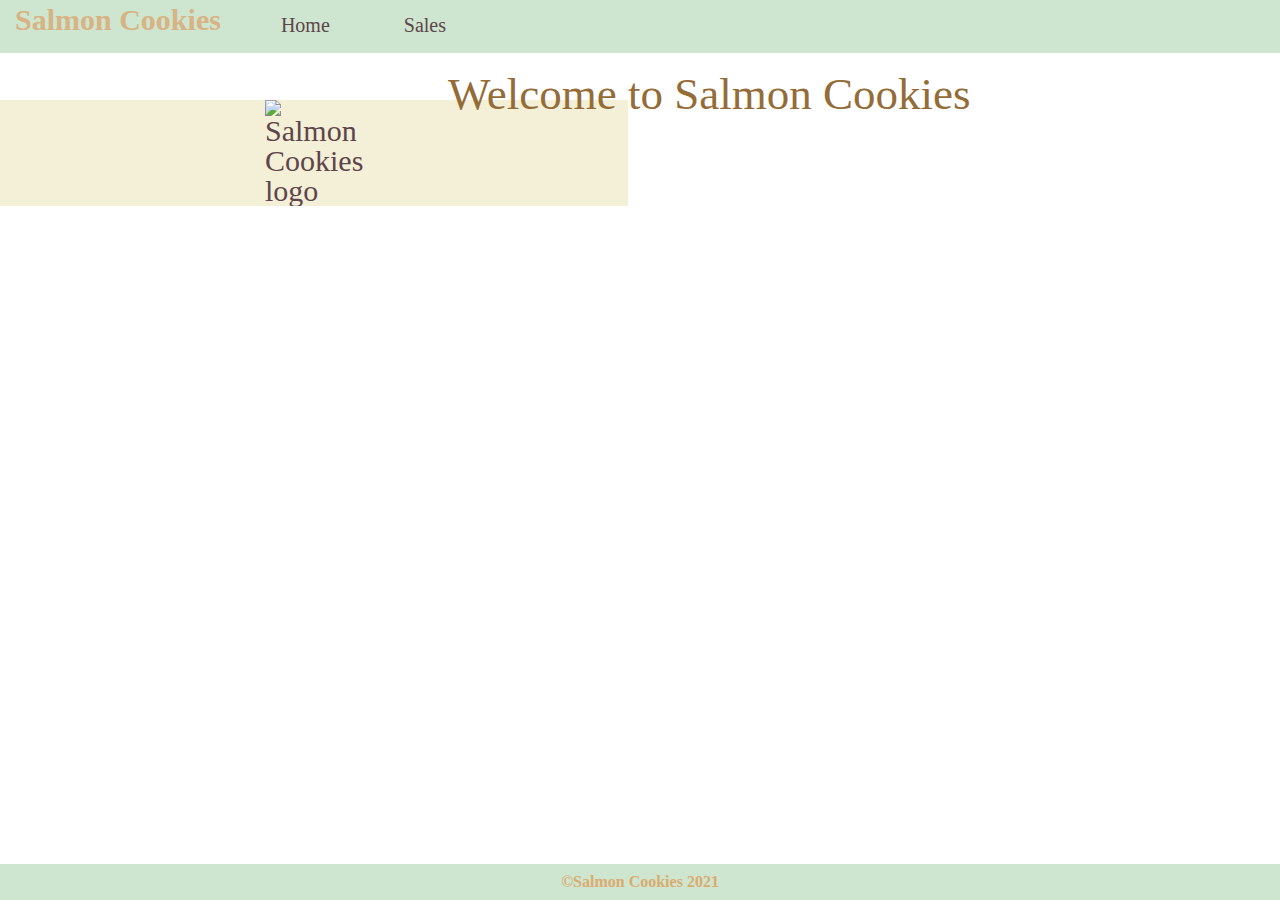
==== index.html @ adc1b5b7 "editing home page" ====
<!DOCTYPE html>
<html lang="en">
<head>
    <meta charset="UTF-8">
    <meta http-equiv="X-UA-Compatible" content="IE=edge">
    <meta name="viewport" content="width=device-width, initial-scale=1.0">
    <title>Salmon Cookies-Sales Data</title>
    <link rel="stylesheet" href="css/reset.css">
    <link rel="stylesheet" href="css/style.css">
    
</head>
<body>
    <header>
        <h1>
            Salmon Cookies 
        </h1>
        <nav>
            <ul>
                <li><a href="index.html">Home</a></li>
                <li><a href="pages/sales.html">Sales</a></li>
                
            </ul>
        </nav>
    </header>
    <main>
        <h2 id="welcome">Welcome to Salmon Cookies  </h2>
        <img src="https://codefellows.github.io/code-201-guide/curriculum/class-06/lab/assets/salmon.png" alt="Salmon Cookies logo" >

    
    </main>

    <footer>
       <p> &copy;Salmon Cookies 2021 </p> 
    </footer>
    <script src="JS/app.js"></script>
    
</body>
</html>
---- css/style.css ----
* {
    box-sizing: border-box;
}


header{
    background-color: #CEE5D0;
    position: fixed;
    top: 0%;
    width: 100%;
    padding: 5px;

    

}

header h1 {
    color: #D8B384;
    font-weight: bold;
    font-size: 30px;
    float: left;
    margin-left: 10px;
    
    

}
header nav ul li {
    display: inline-block;
    margin-left: 50px;
    padding: 10px;

}
header nav ul li:hover{
    background-color: #F3F0D7;
}

header nav ul li a {
    text-decoration: none;
    color: #5E454B ;
    font-size: 20px;
    float: right;

}

header nav ul {
    margin-left: 150px;
}

main  {
    margin-top: 100px;
    color: #5E454B;
    margin-right: 750px;
    font-size: 30px;
}

main h2 {
    font-size: 45px;
    margin-left: 40px;
}
main h3{
    font-size: 35px;
    margin-left: 40px;
    margin-top: 25px;
}
#data ul li {
    list-style:disc;
    font-size: 25px;
    margin-left: 60px;
}
#data li {
    list-style:disc;
    font-size: 25px;
    margin-left: 40px;
}

#data2 ul li {
    list-style:disc;
    font-size: 25px;
    margin-left: 60px;
}
#data2 li {
    list-style:disc;
    font-size: 25px;
    margin-left: 40px;
}
#data3 ul li {
    list-style:disc;
    font-size: 25px;
    margin-left: 60px;
}
#data3 li {
    list-style:disc;
    font-size: 25px;
    margin-left: 40px;
}
#data4 ul li {
    list-style:disc;
    font-size: 25px;
    margin-left: 60px;
}
#data4 li {
    list-style:disc;
    font-size: 25px;
    margin-left: 40px;
}
#data5 ul li {
    list-style:disc;
    font-size: 25px;
    margin-left: 60px;
}
#data5 li {
    list-style:disc;
    font-size: 25px;
    margin-left: 40px;
    
}
#data5 {
    margin-bottom: 55px;
}

footer p {
    position: fixed;
    bottom: 0%;
    width: 100%;
    text-align: center;
    background-color: #CEE5D0;
    color: #dbac6f;
    padding: 10px;
    font-weight: bold;
}


/* home css */

 main img {
    
    background-color: #F3F0D7;
    padding-left: 50%;
    padding-right: 50%;
    
}

#welcome {
    position: absolute;
    margin-left: 35%;
    color: rgb(148, 108, 56);
    top: 8%;

}
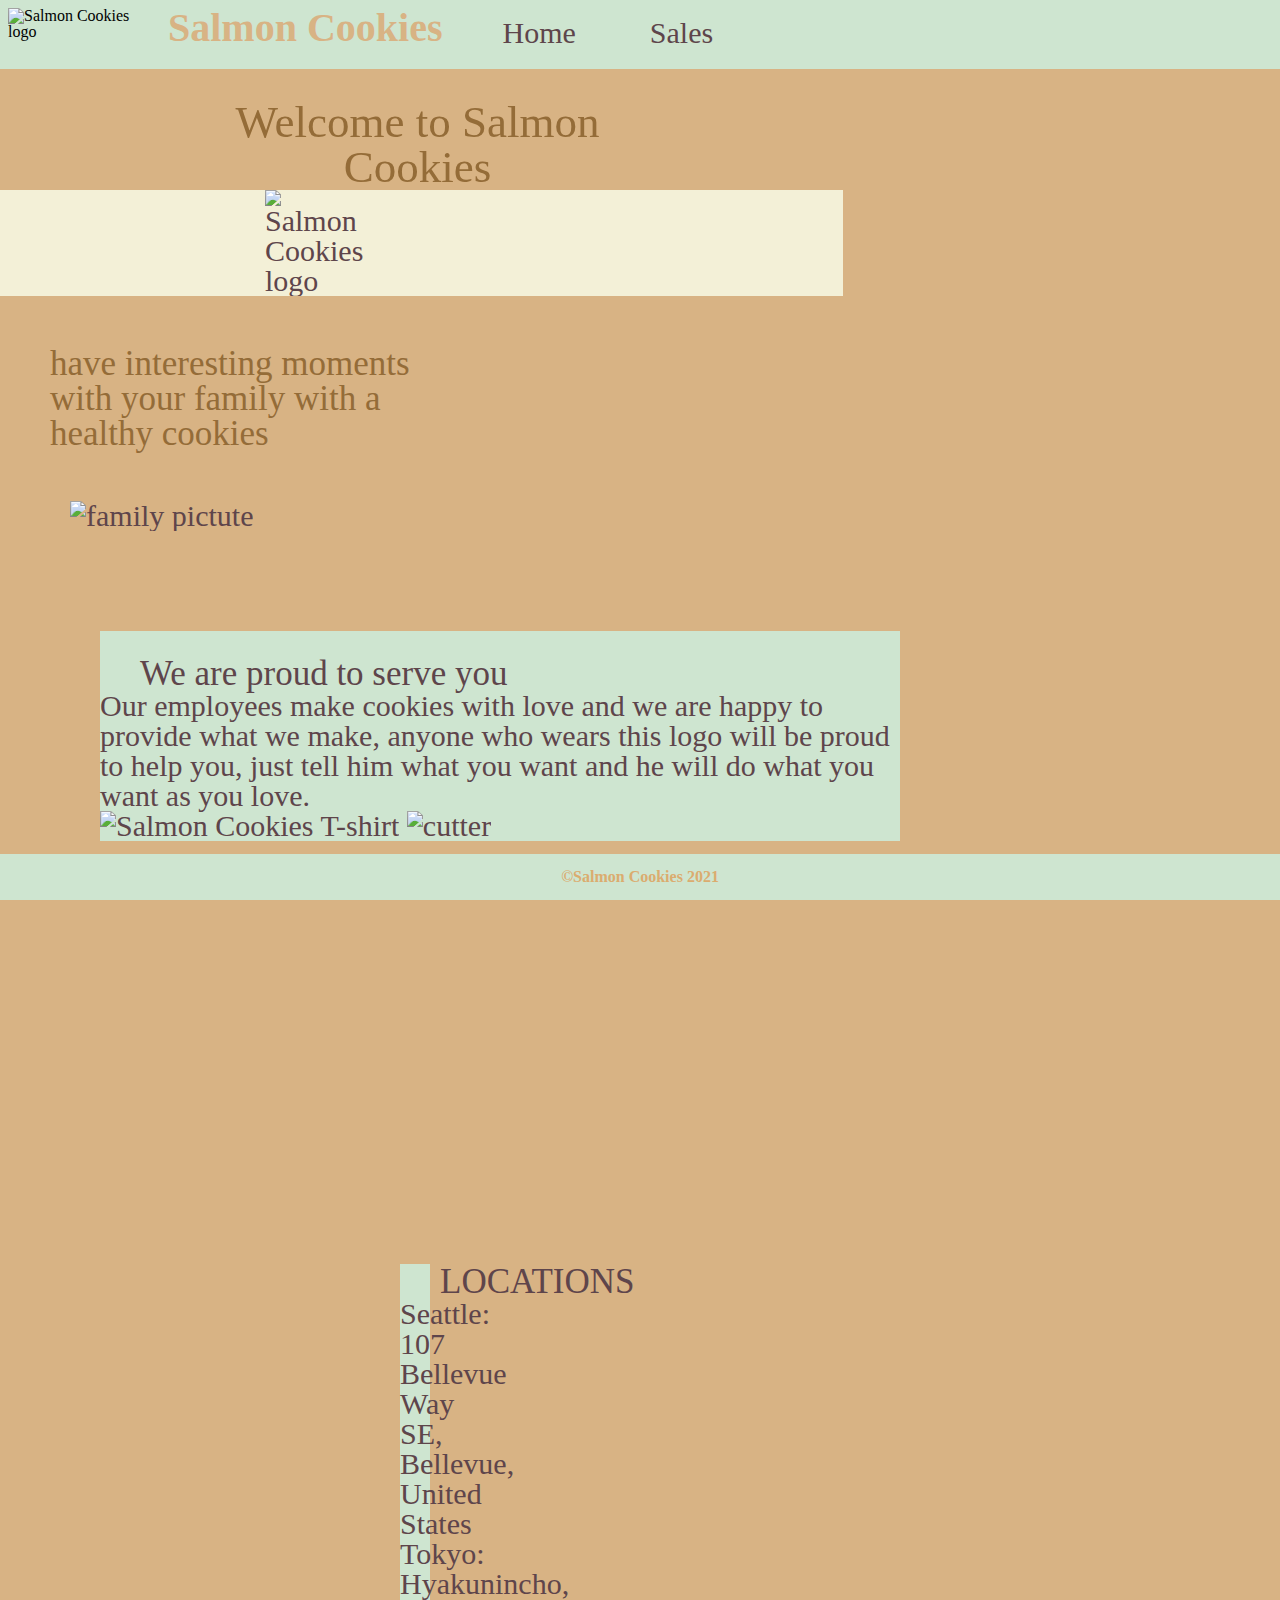
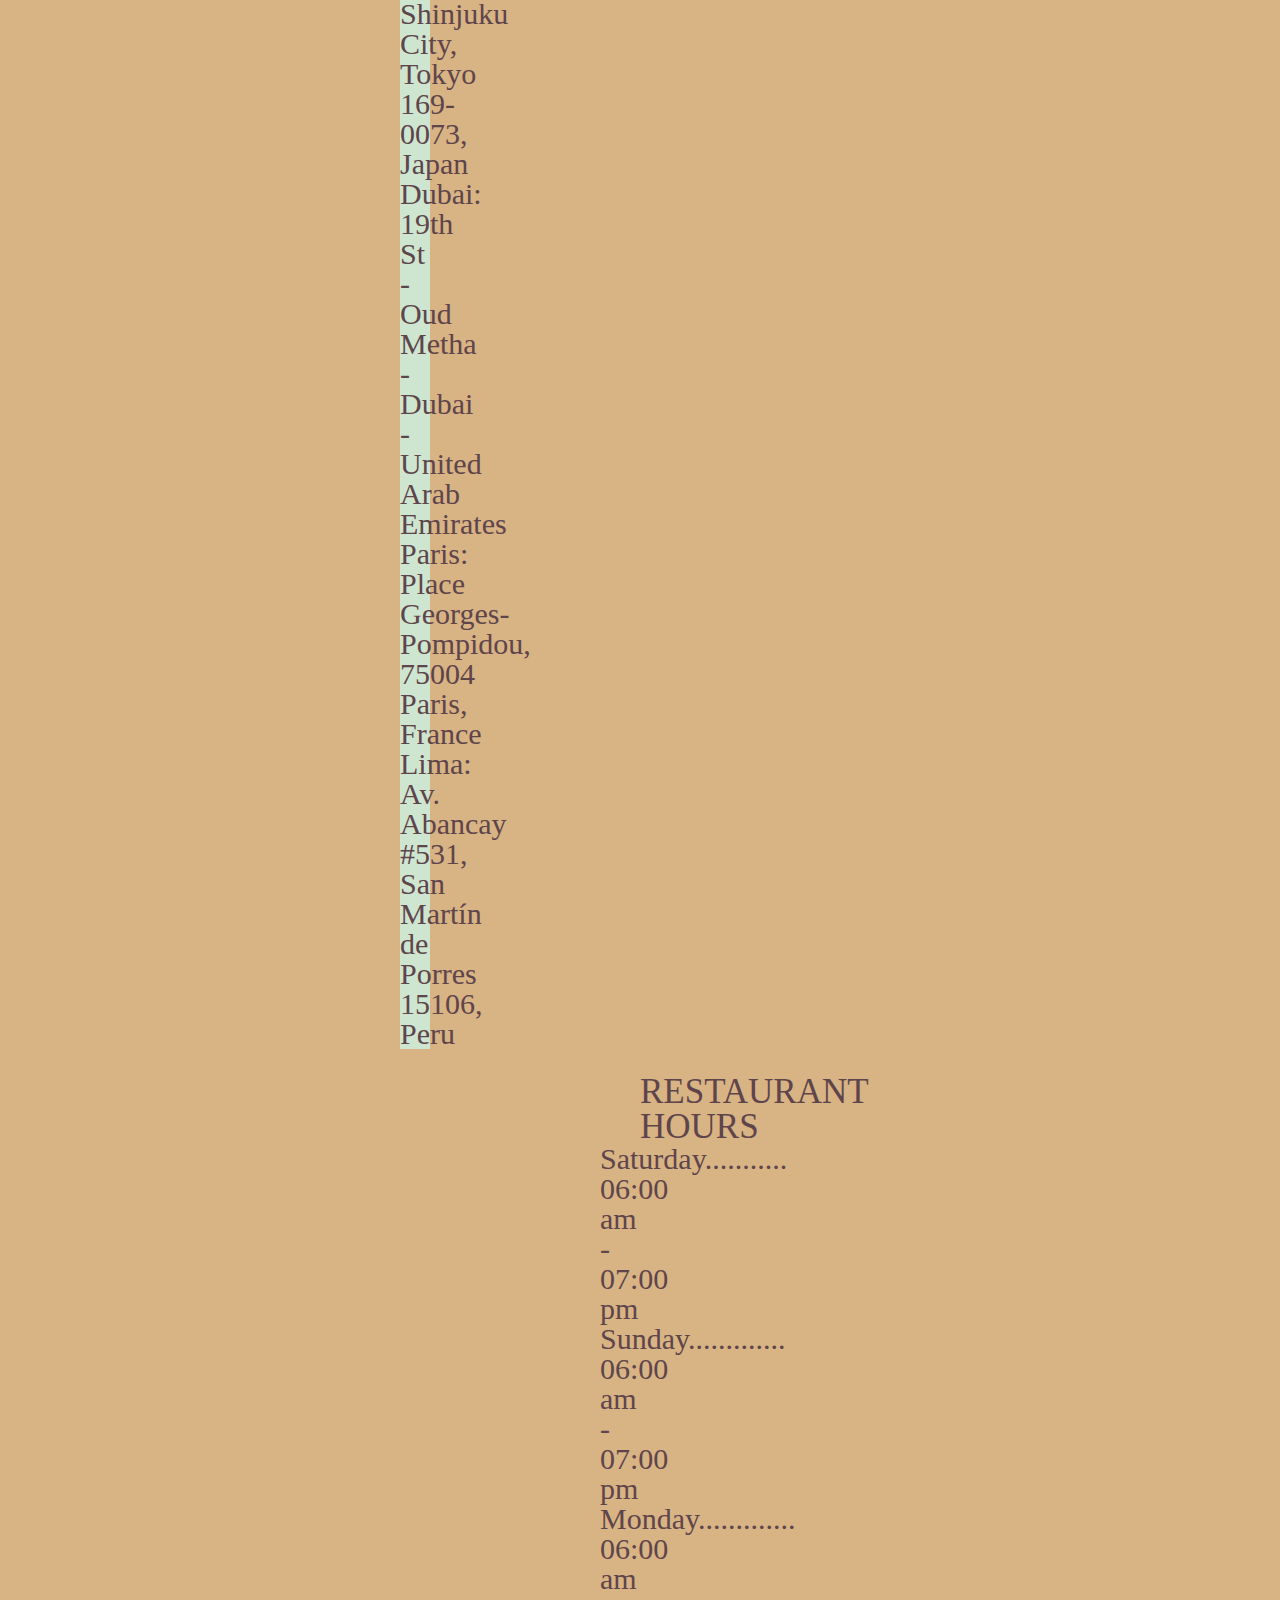
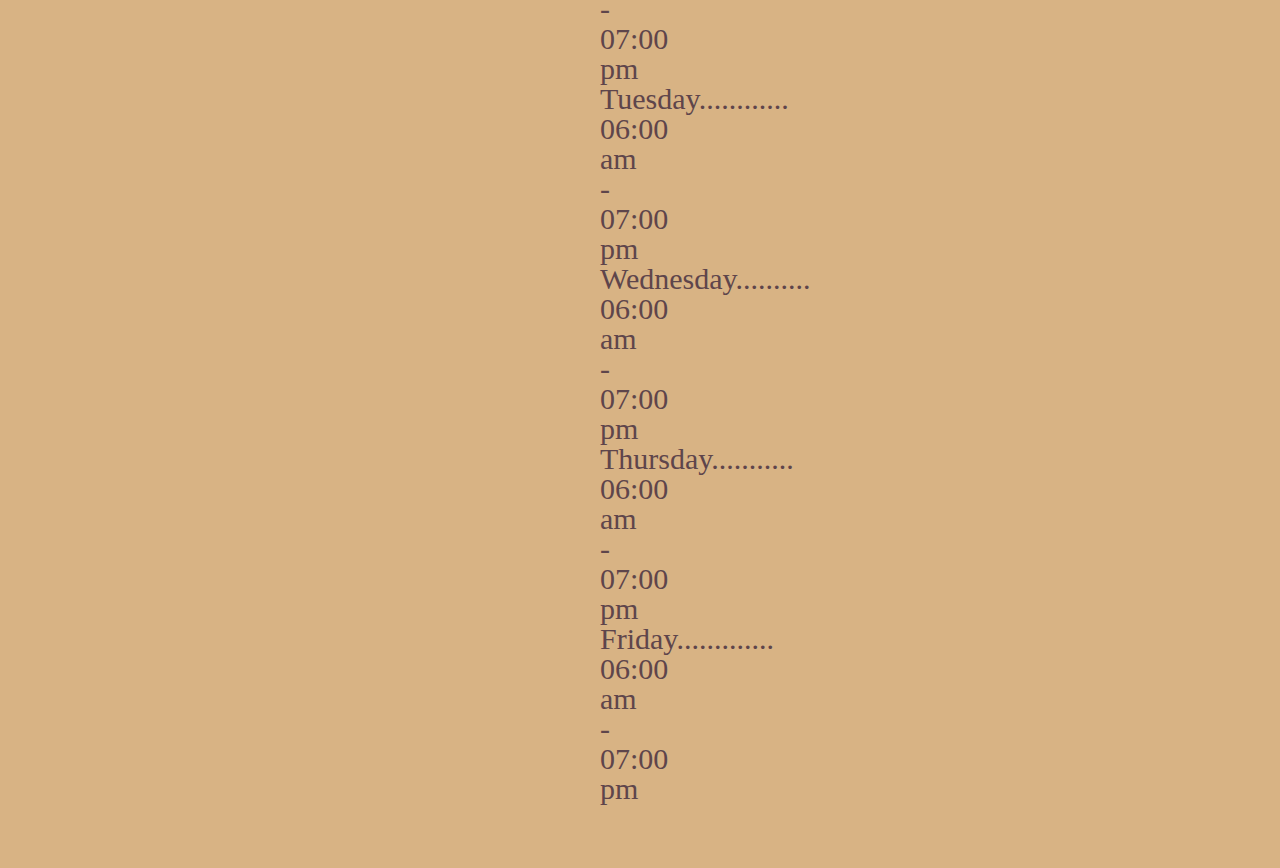
==== commit 3504cfc5: "doing lab08b" ====
--- a/index.html
+++ b/index.html
@@ -1,5 +1,6 @@
 <!DOCTYPE html>
 <html lang="en">
+
 <head>
     <meta charset="UTF-8">
     <meta http-equiv="X-UA-Compatible" content="IE=edge">
@@ -7,32 +8,95 @@
     <title>Salmon Cookies-Sales Data</title>
     <link rel="stylesheet" href="css/reset.css">
     <link rel="stylesheet" href="css/style.css">
-    
+
 </head>
+
 <body>
     <header>
+        <img src="https://codefellows.github.io/code-201-guide/curriculum/class-06/lab/assets/salmon.png"
+            alt="Salmon Cookies logo">
         <h1>
-            Salmon Cookies 
+            Salmon Cookies
         </h1>
         <nav>
             <ul>
                 <li><a href="index.html">Home</a></li>
                 <li><a href="pages/sales.html">Sales</a></li>
-                
+
             </ul>
         </nav>
     </header>
     <main>
-        <h2 id="welcome">Welcome to Salmon Cookies  </h2>
-        <img src="https://codefellows.github.io/code-201-guide/curriculum/class-06/lab/assets/salmon.png" alt="Salmon Cookies logo" >
+        <h2 id="welcome">Welcome to Salmon Cookies </h2>
+        <section id="welcomImg">
+            
+            <img src="https://codefellows.github.io/code-201-guide/curriculum/class-06/lab/assets/salmon.png"
+                alt="Salmon Cookies logo">
+        </section>
 
-    
+        <section  >
+            <h3 id="family">
+                have interesting moments with your family with a healthy cookies 
+            </h3>
+            <img class="family"  src="https://raw.githubusercontent.com/LTUC/amman-201d32/main/class-08/lab-b/assets/family.jpg" alt="family pictute">
+        </section>
+        <section>
+            <div  id="proud">
+            <h3 >
+                We are proud to serve you 
+            </h3>
+            <p>
+                Our employees make cookies with love and we are happy to provide what we make, anyone who wears this logo will be proud to help you, just tell him what you want and he will do what you want as you love.
+            </p>
+            <img src="https://raw.githubusercontent.com/LTUC/amman-201d32/main/class-08/lab-b/assets/shirt.jpg" alt="Salmon Cookies T-shirt">
+            <img src="https://raw.githubusercontent.com/LTUC/amman-201d32/main/class-08/lab-b/assets/cutter.jpeg" alt="cutter">
+        </div>
+        </section>
+
+        <section class="MENU">
+
+            <h3>MENU</h3>
+            <h3>Strawberry Cookies
+                <img src="https://raw.githubusercontent.com/LTUC/amman-201d32/main/class-08/lab-b/assets/frosted-cookie.jpg" alt="cookies pic menu">
+            </h3>
+            <h3> Orange cookies
+                <img src="https://raw.githubusercontent.com/LTUC/amman-201d32/main/class-08/lab-b/assets/fish.jpg" alt="cookies pic menu">
+            </h3>
+            <h3>chocolate cookies
+                <img src="https://raw.githubusercontent.com/LTUC/amman-201d32/main/class-08/lab-b/assets/chinook.jpg" alt="cookies pic menu">
+            </h3>
+        </section>
+
+        <div class="LOCATIONS" >
+            <h3>LOCATIONS</h3>
+            <h4>Seattle: 107 Bellevue Way SE, Bellevue, United States</h4>
+            <h4>Tokyo: Hyakunincho, Shinjuku City, Tokyo 169-0073, Japan</h4>
+            <h4>Dubai: 19th St - Oud Metha - Dubai - United Arab Emirates</h4>
+            <h4>Paris: Place Georges-Pompidou, 75004 Paris, France</h4>
+            <h4>Lima: Av. Abancay #531, San Martín de Porres 15106, Peru</h4>
+        </div>
+        <div class="HOURS">
+            <h3>RESTAURANT HOURS</h3>
+            <ul>
+                <li>Saturday........... 06:00 am - 07:00 pm</li>
+                <li>Sunday............. 06:00 am - 07:00 pm</li>
+                <li>Monday............. 06:00 am - 07:00 pm</li>
+                <li>Tuesday............ 06:00 am - 07:00 pm</li>
+                <li>Wednesday.......... 06:00 am - 07:00 pm</li>
+                <li>Thursday........... 06:00 am - 07:00 pm</li>
+                <li>Friday............. 06:00 am - 07:00 pm</li>
+            </ul>
+        </div>
+
+        
+
     </main>
 
     <footer>
-       <p> &copy;Salmon Cookies 2021 </p> 
+        <p> &copy;Salmon Cookies 2021 </p>
     </footer>
     <script src="JS/app.js"></script>
-    
+
 </body>
+
 </html>--- a/css/style.css
+++ b/css/style.css
@@ -9,7 +9,7 @@
     position: fixed;
     top: 0%;
     width: 100%;
-    padding: 5px;
+    padding: 8px;
 
     
 
@@ -18,7 +18,7 @@
 header h1 {
     color: #D8B384;
     font-weight: bold;
-    font-size: 30px;
+    font-size: 40px;
     float: left;
     margin-left: 10px;
     
@@ -38,7 +38,7 @@
 header nav ul li a {
     text-decoration: none;
     color: #5E454B ;
-    font-size: 20px;
+    font-size: 30px;
     float: right;
 
 }
@@ -47,22 +47,8 @@
     margin-left: 150px;
 }
 
-main  {
-    margin-top: 100px;
-    color: #5E454B;
-    margin-right: 750px;
-    font-size: 30px;
-}
-
-main h2 {
-    font-size: 45px;
-    margin-left: 40px;
-}
-main h3{
-    font-size: 35px;
-    margin-left: 40px;
-    margin-top: 25px;
-}
+
+
 #data ul li {
     list-style:disc;
     font-size: 25px;
@@ -126,25 +112,141 @@
     text-align: center;
     background-color: #CEE5D0;
     color: #dbac6f;
+    padding: 15px;
+    font-weight: bold;
+}
+
+
+
+
+
+#creatTable table {
+    margin-left: 10px;
+    
+    margin-top: 45px;
+    
+    
+
+}
+#creatTable table tr { 
+    
     padding: 10px;
-    font-weight: bold;
+}
+
+#creatTable table tr td { 
+    border: solid black 1px;
+    margin: 20px;
+    padding: 25px;
+}
+
+#creatTable table tr th { 
+    
+    padding: 7px;
+    
+
+    
+}
+
+#creatTable table tr th:last-of-type {
+    border: solid black 1px;
 }
 
 
 /* home css */
 
- main img {
+header img {
+    float: left;
+    width: 150px;
+    height: 50px;
+}
+
+
+main  {
+    margin-top: 100px;
+    color: #5E454B;
+    margin-right: 750px;
+    font-size: 30px;
+}
+
+main h2 {
+    font-size: 45px;
+    margin-left: 40px;
+}
+main h3{
+    font-size: 35px;
+    margin-left: 40px;
+    margin-top: 25px;
+}
+
+/* main img {
     
     background-color: #F3F0D7;
     padding-left: 50%;
     padding-right: 50%;
     
-}
-
+} */
 #welcome {
-    position: absolute;
-    margin-left: 35%;
+    position: relative;
+    text-align: center;
+    left: 25%;
     color: rgb(148, 108, 56);
-    top: 8%;
-
-}
+    top: 6%;
+}
+#welcomImg {
+    background-color: #F3F0D7;
+    padding-left: 50%;
+    padding-right: 109%;
+}
+
+
+
+
+body {
+    background-color: #D8B384;
+    position: relative;
+    margin-bottom: 5%
+    
+    
+
+}
+
+
+#family{
+    float: left;
+    width: 1100x;
+    margin: 50px;
+    margin-left: 20;
+    color: rgb(148, 108, 56);
+    
+    
+}
+
+.family{ 
+    margin-left: 70px;
+}
+
+ #proud{
+     background-color: #CEE5D0;
+    float: left;
+    width: 800px;
+    margin: 100px;
+   
+} 
+    
+
+.MENU {
+    margin-left: 1300px;
+    background-color:#CEE5D0 ;
+}
+    
+.LOCATIONS {
+    background-color:#CEE5D0 ;
+    margin-left: 400px;
+    margin-right: 100px;
+}
+   
+.HOURS { 
+    background-color:#CEE5D0 ;
+    margin-left: 600px;
+    margin-right: 200px;
+}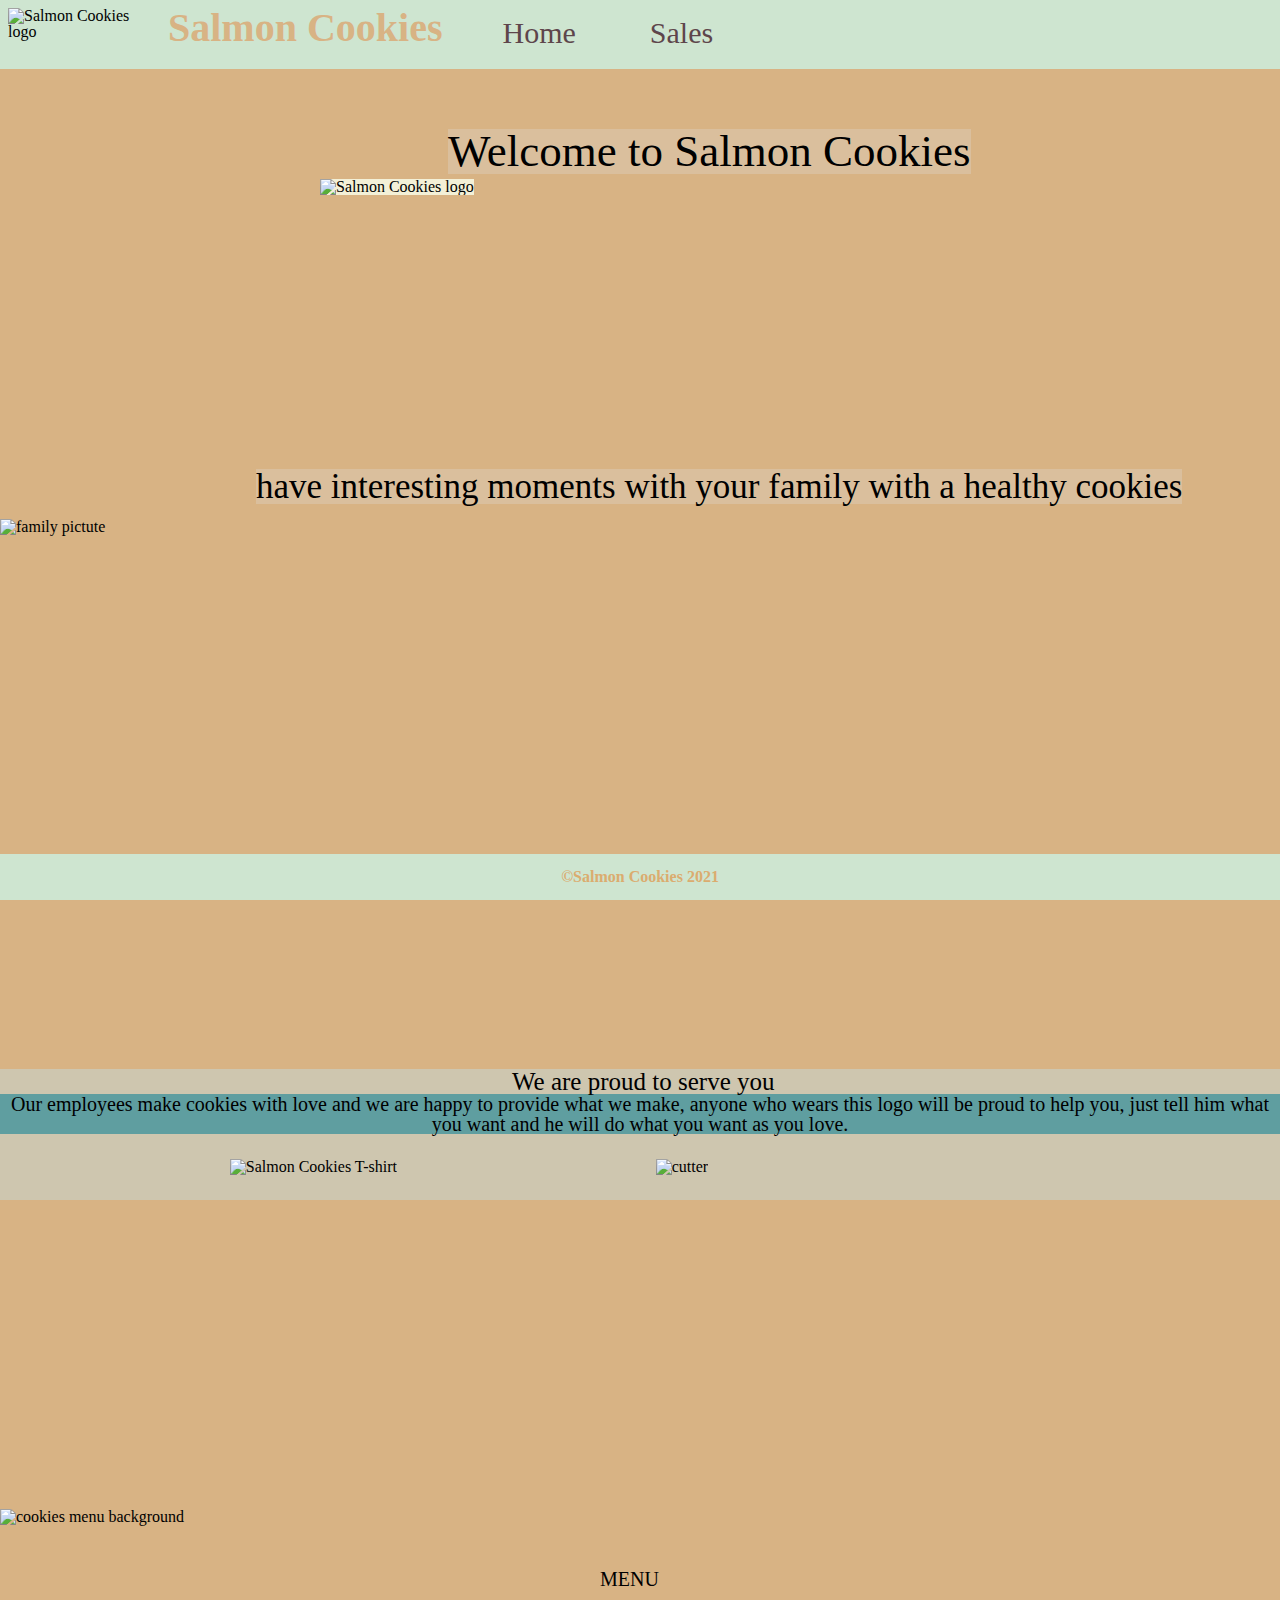
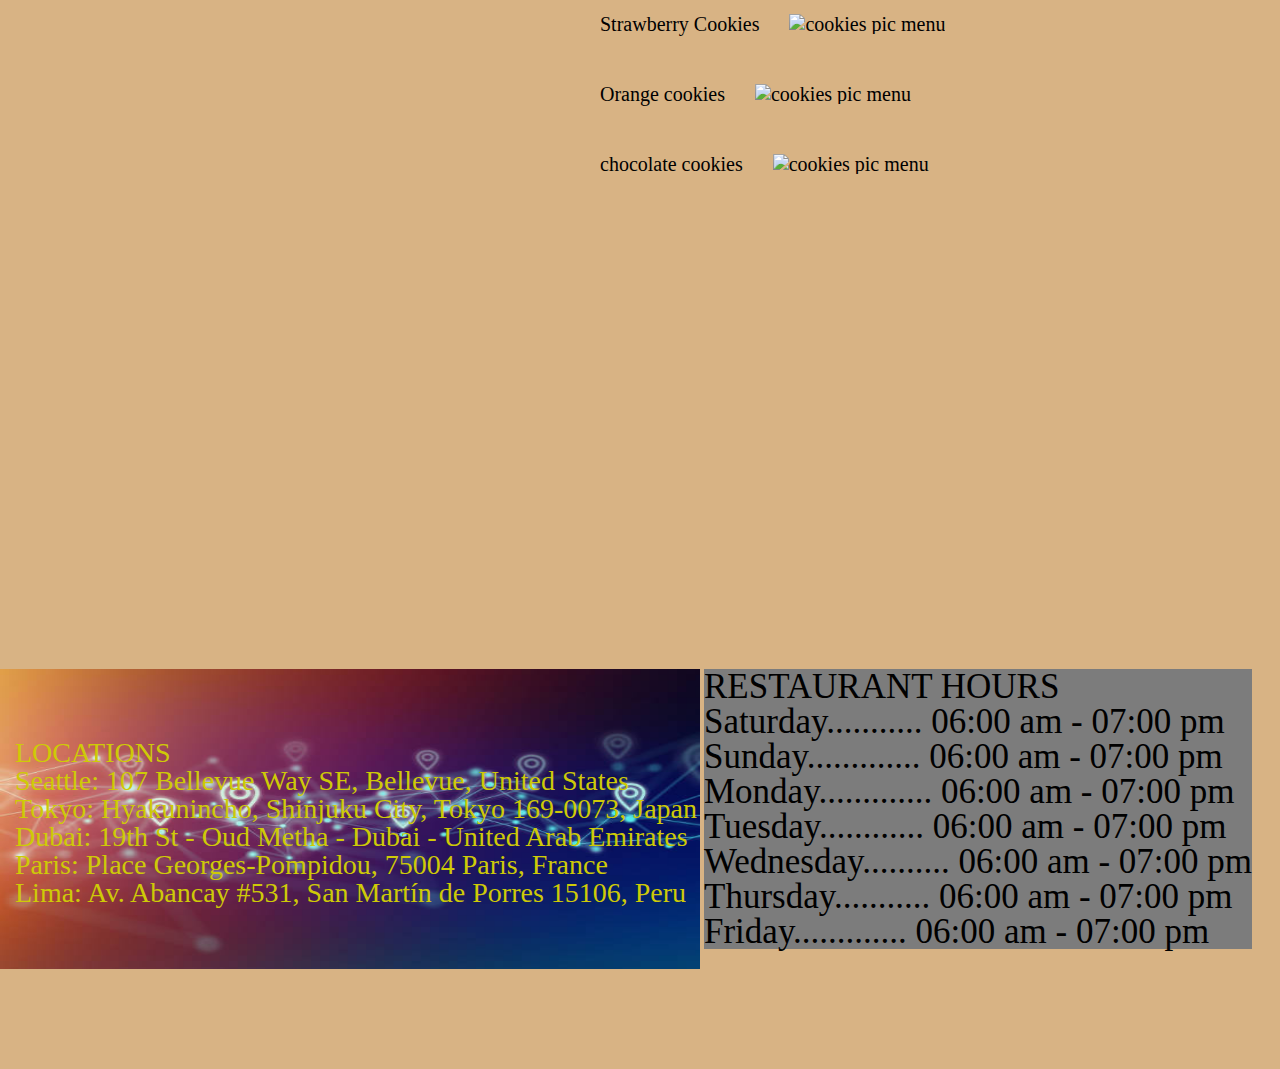
==== commit 7547083c: "editing css" ====
--- a/index.html
+++ b/index.html
@@ -26,7 +26,7 @@
             </ul>
         </nav>
     </header>
-    <main>
+    <main id="homeMain">
         <h2 id="welcome">Welcome to Salmon Cookies </h2>
         <section id="welcomImg">
             
@@ -52,8 +52,10 @@
             <img src="https://raw.githubusercontent.com/LTUC/amman-201d32/main/class-08/lab-b/assets/cutter.jpeg" alt="cutter">
         </div>
         </section>
+        <img id="menuimg" src="https://i.pinimg.com/736x/61/10/11/61101120b1b6ce93629a938e8e611ead.jpg" alt="cookies menu background">
 
         <section class="MENU">
+            
 
             <h3>MENU</h3>
             <h3>Strawberry Cookies
@@ -66,6 +68,8 @@
                 <img src="https://raw.githubusercontent.com/LTUC/amman-201d32/main/class-08/lab-b/assets/chinook.jpg" alt="cookies pic menu">
             </h3>
         </section>
+
+        <img id="locationimg" src="Images/locationimg.jpg" alt="location image">
 
         <div class="LOCATIONS" >
             <h3>LOCATIONS</h3>
@@ -92,7 +96,7 @@
 
     </main>
 
-    <footer>
+    <footer id="mainFooter">
         <p> &copy;Salmon Cookies 2021 </p>
     </footer>
     <script src="JS/app.js"></script>
--- a/css/style.css
+++ b/css/style.css
@@ -3,10 +3,15 @@
     box-sizing: border-box;
 }
 
+body{
+    background-color: #D8B384;
+}
+
+/* header */
 
 header{
     background-color: #CEE5D0;
-    position: fixed;
+    position: relative;
     top: 0%;
     width: 100%;
     padding: 8px;
@@ -47,63 +52,7 @@
     margin-left: 150px;
 }
 
-
-
-#data ul li {
-    list-style:disc;
-    font-size: 25px;
-    margin-left: 60px;
-}
-#data li {
-    list-style:disc;
-    font-size: 25px;
-    margin-left: 40px;
-}
-
-#data2 ul li {
-    list-style:disc;
-    font-size: 25px;
-    margin-left: 60px;
-}
-#data2 li {
-    list-style:disc;
-    font-size: 25px;
-    margin-left: 40px;
-}
-#data3 ul li {
-    list-style:disc;
-    font-size: 25px;
-    margin-left: 60px;
-}
-#data3 li {
-    list-style:disc;
-    font-size: 25px;
-    margin-left: 40px;
-}
-#data4 ul li {
-    list-style:disc;
-    font-size: 25px;
-    margin-left: 60px;
-}
-#data4 li {
-    list-style:disc;
-    font-size: 25px;
-    margin-left: 40px;
-}
-#data5 ul li {
-    list-style:disc;
-    font-size: 25px;
-    margin-left: 60px;
-}
-#data5 li {
-    list-style:disc;
-    font-size: 25px;
-    margin-left: 40px;
-    
-}
-#data5 {
-    margin-bottom: 55px;
-}
+/* footer */
 
 footer p {
     position: fixed;
@@ -116,9 +65,12 @@
     font-weight: bold;
 }
 
-
-
-
+body {
+    margin-bottom: 2600px;
+}
+
+
+/* Table */
 
 #creatTable table {
     margin-left: 10px;
@@ -152,7 +104,17 @@
 }
 
 
+#salesMain  { 
+    margin-top: 100px;
+    color: #5E454B;
+    margin-right: 750px;
+    font-size: 30px;
+    margin-bottom: 100px;
+    background-color: #D8B384;
+}
+
 /* home css */
+
 
 header img {
     float: left;
@@ -161,30 +123,134 @@
 }
 
 
-main  {
-    margin-top: 100px;
-    color: #5E454B;
-    margin-right: 750px;
-    font-size: 30px;
+#homeMain{
+    position: relative;
+    background-color: #D8B384;
 }
 
 main h2 {
+    
     font-size: 45px;
-    margin-left: 40px;
-}
-main h3{
+    position: absolute;
+    top: 60px;
+    left: 35%;
+    background-color: #dabf9d;
+    
+
+    
+}
+
+#welcomImg {
+
+    background-color: #F3F0D7;
+    position: absolute;
+    top: 110px;
+    left: 25%;
+    
+}
+
+
+
+#family{
+    position: absolute;
     font-size: 35px;
-    margin-left: 40px;
-    margin-top: 25px;
-}
-
-/* main img {
-    
-    background-color: #F3F0D7;
-    padding-left: 50%;
-    padding-right: 50%;
-    
-} */
+    top: 400px;
+    left: 20%;
+    
+    background-color: #dabf9d;
+    
+    
+}
+
+.family{ 
+    position: absolute;
+    top: 450px;
+    width: 100%;
+    height: 500px;
+    
+}
+
+
+#proud{
+
+    position: absolute;
+    top: 1000px;
+    background-color: #cec6af;
+    width: 100%;   
+  
+} 
+   
+#proud h3 {
+    font-size: 25px;
+    margin-left: 40%;
+}
+#proud p {
+    font-size: 20px;
+    text-align: center;
+    background-color: cadetblue;
+
+}
+#proud img {
+    padding: 25px;
+    margin-left: 16%;
+}
+
+.MENU {
+    position: absolute;
+    top: 1500px;
+    left: 600px;
+   
+}
+.MENU h3 {
+    font-size: 20px;
+}
+
+.MENU img {
+padding: 25px;
+width: 40%;
+}
+
+#menuimg {
+    position: absolute;
+    top: 1440px;
+    
+    width: 100%;
+    height: 750px;
+}
+   
+.LOCATIONS {
+   
+   position: absolute;
+    top: 2270px;
+    font-size: 28px;
+    color: #ceca07;;
+    left: 15px;
+    
+}
+
+#locationimg {
+    position: absolute;
+    top: 2200px;
+    width: 700px;
+    height: 300px;
+}
+  
+.HOURS { 
+   background-color:#7c7c7c ;
+   position: absolute;
+    top: 2200px;
+    left: 55%;
+    font-size: 35px;
+    
+
+} 
+
+/* 
+
+
+
+
+
 #welcome {
     position: relative;
     text-align: center;
@@ -192,23 +258,12 @@
     color: rgb(148, 108, 56);
     top: 6%;
 }
-#welcomImg {
-    background-color: #F3F0D7;
-    padding-left: 50%;
-    padding-right: 109%;
-}
-
-
-
-
-body {
-    background-color: #D8B384;
-    position: relative;
-    margin-bottom: 5%
-    
-    
-
-}
+
+
+
+
+
+
 
 
 #family{
@@ -249,4 +304,4 @@
     background-color:#CEE5D0 ;
     margin-left: 600px;
     margin-right: 200px;
-}+} */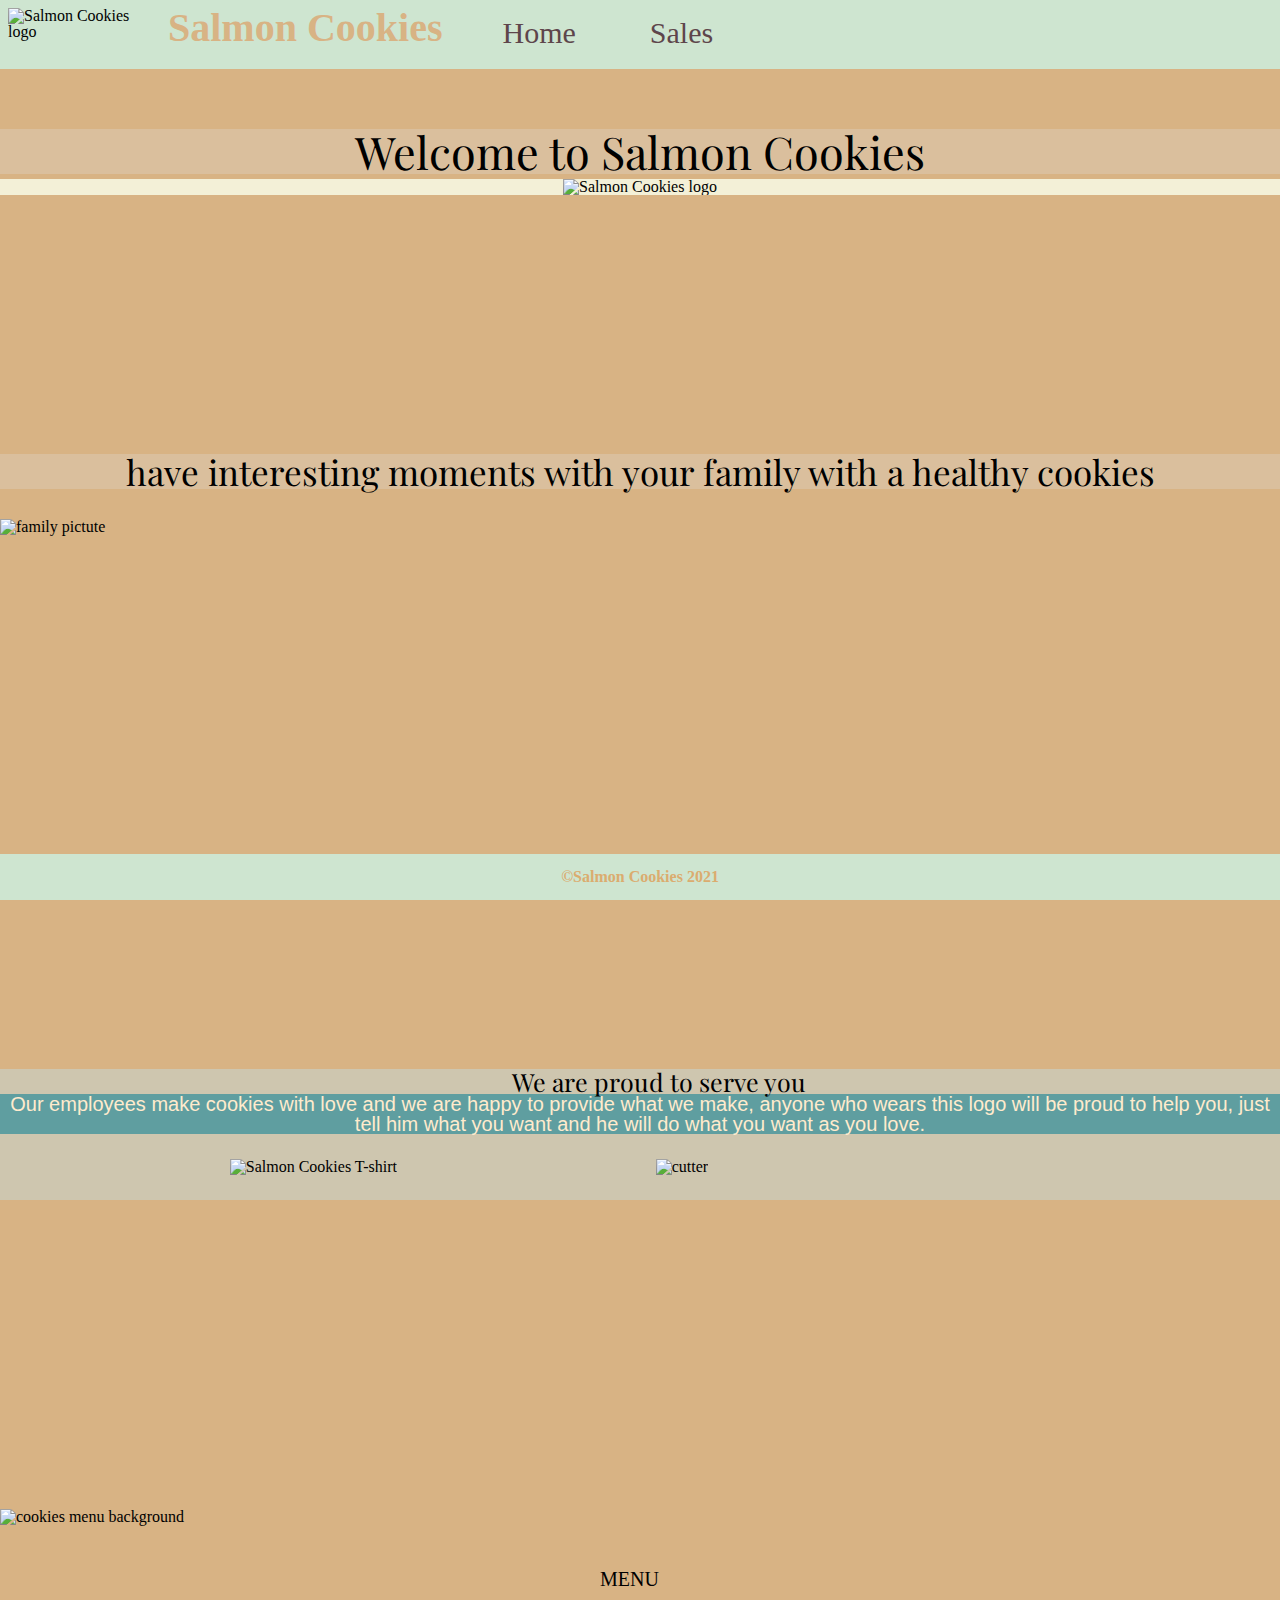
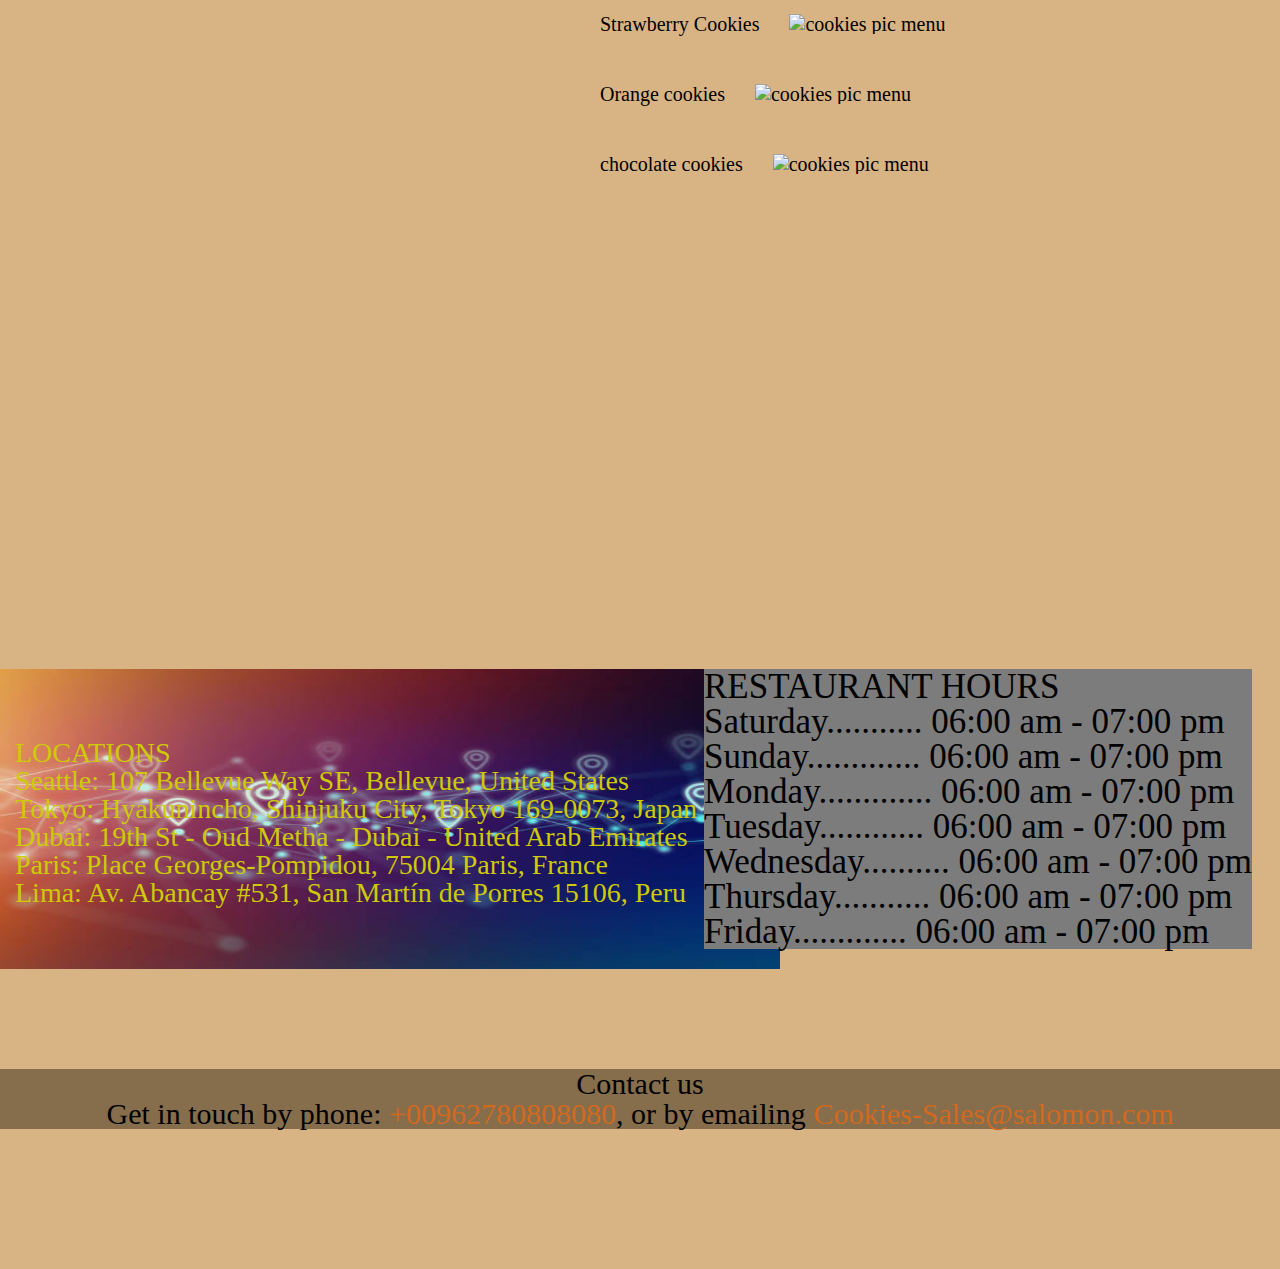
==== commit c1fa1941: "finishing lab010" ====
--- a/index.html
+++ b/index.html
@@ -8,10 +8,13 @@
     <title>Salmon Cookies-Sales Data</title>
     <link rel="stylesheet" href="css/reset.css">
     <link rel="stylesheet" href="css/style.css">
+    <link rel="preconnect" href="https://fonts.googleapis.com">
+    <link rel="preconnect" href="https://fonts.gstatic.com" crossorigin>
+    <link href="https://fonts.googleapis.com/css2?family=Playfair+Display&display=swap" rel="stylesheet">
 
 </head>
 
-<body>
+<body id="homeBody">
     <header>
         <img src="https://codefellows.github.io/code-201-guide/curriculum/class-06/lab/assets/salmon.png"
             alt="Salmon Cookies logo">
@@ -29,49 +32,59 @@
     <main id="homeMain">
         <h2 id="welcome">Welcome to Salmon Cookies </h2>
         <section id="welcomImg">
-            
+
             <img src="https://codefellows.github.io/code-201-guide/curriculum/class-06/lab/assets/salmon.png"
                 alt="Salmon Cookies logo">
         </section>
 
-        <section  >
+        <section>
             <h3 id="family">
-                have interesting moments with your family with a healthy cookies 
+                have interesting moments with your family with a healthy cookies
             </h3>
-            <img class="family"  src="https://raw.githubusercontent.com/LTUC/amman-201d32/main/class-08/lab-b/assets/family.jpg" alt="family pictute">
+            <img class="family"
+                src="https://raw.githubusercontent.com/LTUC/amman-201d32/main/class-08/lab-b/assets/family.jpg"
+                alt="family pictute">
         </section>
         <section>
-            <div  id="proud">
-            <h3 >
-                We are proud to serve you 
-            </h3>
-            <p>
-                Our employees make cookies with love and we are happy to provide what we make, anyone who wears this logo will be proud to help you, just tell him what you want and he will do what you want as you love.
-            </p>
-            <img src="https://raw.githubusercontent.com/LTUC/amman-201d32/main/class-08/lab-b/assets/shirt.jpg" alt="Salmon Cookies T-shirt">
-            <img src="https://raw.githubusercontent.com/LTUC/amman-201d32/main/class-08/lab-b/assets/cutter.jpeg" alt="cutter">
-        </div>
+            <div id="proud">
+                <h3>
+                    We are proud to serve you
+                </h3>
+                <p>
+                    Our employees make cookies with love and we are happy to provide what we make, anyone who wears this
+                    logo will be proud to help you, just tell him what you want and he will do what you want as you
+                    love.
+                </p>
+                <img src="https://raw.githubusercontent.com/LTUC/amman-201d32/main/class-08/lab-b/assets/shirt.jpg"
+                    alt="Salmon Cookies T-shirt">
+                <img src="https://raw.githubusercontent.com/LTUC/amman-201d32/main/class-08/lab-b/assets/cutter.jpeg"
+                    alt="cutter">
+            </div>
         </section>
-        <img id="menuimg" src="https://i.pinimg.com/736x/61/10/11/61101120b1b6ce93629a938e8e611ead.jpg" alt="cookies menu background">
+        <img id="menuimg" src="https://i.pinimg.com/736x/61/10/11/61101120b1b6ce93629a938e8e611ead.jpg"
+            alt="cookies menu background">
 
         <section class="MENU">
-            
+
 
             <h3>MENU</h3>
             <h3>Strawberry Cookies
-                <img src="https://raw.githubusercontent.com/LTUC/amman-201d32/main/class-08/lab-b/assets/frosted-cookie.jpg" alt="cookies pic menu">
+                <img src="https://raw.githubusercontent.com/LTUC/amman-201d32/main/class-08/lab-b/assets/frosted-cookie.jpg"
+                    alt="cookies pic menu">
             </h3>
             <h3> Orange cookies
-                <img src="https://raw.githubusercontent.com/LTUC/amman-201d32/main/class-08/lab-b/assets/fish.jpg" alt="cookies pic menu">
+                <img src="https://raw.githubusercontent.com/LTUC/amman-201d32/main/class-08/lab-b/assets/fish.jpg"
+                    alt="cookies pic menu">
             </h3>
             <h3>chocolate cookies
-                <img src="https://raw.githubusercontent.com/LTUC/amman-201d32/main/class-08/lab-b/assets/chinook.jpg" alt="cookies pic menu">
+                <img src="https://raw.githubusercontent.com/LTUC/amman-201d32/main/class-08/lab-b/assets/chinook.jpg"
+                    alt="cookies pic menu">
             </h3>
         </section>
 
         <img id="locationimg" src="Images/locationimg.jpg" alt="location image">
 
-        <div class="LOCATIONS" >
+        <div class="LOCATIONS">
             <h3>LOCATIONS</h3>
             <h4>Seattle: 107 Bellevue Way SE, Bellevue, United States</h4>
             <h4>Tokyo: Hyakunincho, Shinjuku City, Tokyo 169-0073, Japan</h4>
@@ -92,7 +105,12 @@
             </ul>
         </div>
 
-        
+        <div id="contactDiv">
+            <h3>Contact us</h3>
+            <p>Get in touch by phone:<font style="color: chocolate;">  +00962780808080</font>, or by emailing <font style="color: chocolate;">Cookies-Sales@salomon.com</font> </p>
+        </div>
+
+
 
     </main>
 
--- a/css/style.css
+++ b/css/style.css
@@ -65,8 +65,8 @@
     font-weight: bold;
 }
 
-body {
-    margin-bottom: 2600px;
+#homeBody {
+    margin-bottom: 2800px;
 }
 
 
@@ -129,11 +129,12 @@
 }
 
 main h2 {
-    
+    font-family: 'Playfair Display', serif;
     font-size: 45px;
     position: absolute;
     top: 60px;
-    left: 35%;
+    width: 100%;
+    text-align: center;
     background-color: #dabf9d;
     
 
@@ -145,18 +146,20 @@
     background-color: #F3F0D7;
     position: absolute;
     top: 110px;
-    left: 25%;
+    width: 100%;
+    text-align: center;
     
 }
 
 
 
 #family{
+    font-family: 'Playfair Display', serif;
     position: absolute;
     font-size: 35px;
-    top: 400px;
-    left: 20%;
-    
+    top: 385px;
+    width: 100%;
+    text-align: center;    
     background-color: #dabf9d;
     
     
@@ -181,13 +184,17 @@
 } 
    
 #proud h3 {
+    font-family: 'Playfair Display', serif;
     font-size: 25px;
     margin-left: 40%;
 }
 #proud p {
+    
     font-size: 20px;
     text-align: center;
     background-color: cadetblue;
+    font-family: Arial, sans-serif;
+    color: blanchedalmond;
 
 }
 #proud img {
@@ -225,13 +232,14 @@
     font-size: 28px;
     color: #ceca07;;
     left: 15px;
+    font-family: Georgia, serif;
     
 }
 
 #locationimg {
     position: absolute;
     top: 2200px;
-    width: 700px;
+    width: 780px;
     height: 300px;
 }
   
@@ -245,63 +253,54 @@
 
 } 
 
-/* 
-
-
-
-
-
-#welcome {
-    position: relative;
-    text-align: center;
-    left: 25%;
-    color: rgb(148, 108, 56);
-    top: 6%;
-}
-
-
-
-
-
-
-
-
-#family{
-    float: left;
-    width: 1100x;
-    margin: 50px;
-    margin-left: 20;
-    color: rgb(148, 108, 56);
-    
-    
-}
-
-.family{ 
-    margin-left: 70px;
-}
-
- #proud{
-     background-color: #CEE5D0;
-    float: left;
-    width: 800px;
-    margin: 100px;
-   
+#contactDiv {
+    position: absolute;
+    top: 2600px;
+    font-size: 30px;
+    background-color: rgb(134, 110, 77);
+    width: 100%;
+    font-family: Cambria, Cochin, Georgia, Times, 'Times New Roman', serif;
+    text-align: center;
+}
+
+/* Sales */
+
+#mainheder{
+    margin-top: 50px;
+    
 } 
-    
-
-.MENU {
-    margin-left: 1300px;
-    background-color:#CEE5D0 ;
-}
-    
-.LOCATIONS {
-    background-color:#CEE5D0 ;
-    margin-left: 400px;
-    margin-right: 100px;
-}
-   
-.HOURS { 
-    background-color:#CEE5D0 ;
-    margin-left: 600px;
-    margin-right: 200px;
-} */+
+fieldset { 
+    border:solid 5px #5E454B ;
+    margin-left: 50%;
+    width: 70%;
+    background-color: #CEE5D0 ;
+    margin-top: 30px
+}
+
+#formLegand {
+    background-color: #bac578 ;
+    margin-left: 50px;
+    ;
+}
+
+#submit {
+    font-size: 35px;
+    margin: 25px;
+    float: right;
+    color: #000000;
+    background-color:#bac578 ;
+}
+
+#submit:hover{
+    color: #bac578;
+    background-color:black ;
+}
+
+.formElements{
+    margin: 15px;
+    
+}
+
+
+
